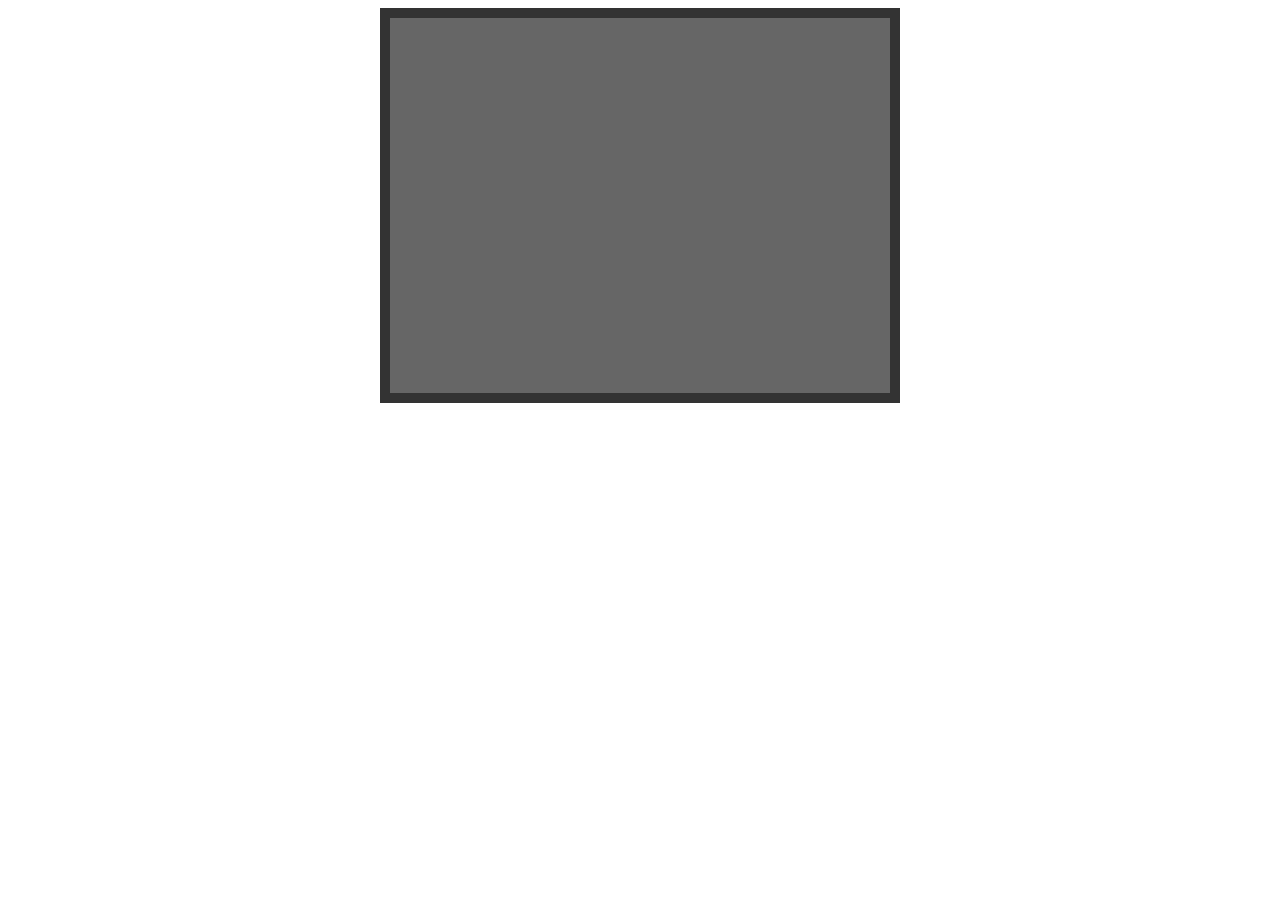
==== index.html @ e4041c7b "Add a simple web app that shows the webcam video stream" ====
<!DOCTYPE html>
<html>
<head>
    <meta charset="utf-8">
    <meta content="stuff, to, help, search, engines, not" name="keywords">
    <meta content="What this page is about." name="description">
    <meta content="Display Webcam Stream" name="title">
    <title>Display Webcam Stream</title>

    <style>
        #container {
            margin: 0px auto;
            width: 500px;
            height: 375px;
            border: 10px #333 solid;
        }
        #videoElement {
            width: 500px;
            height: 375px;
            background-color: #666;
        }
    </style>
</head>

<body>
<div id="container">
    <video autoplay="true" id="videoElement">

    </video>
</div>
<script>
    var video = document.querySelector("#videoElement");

    navigator.getUserMedia = navigator.getUserMedia || navigator.webkitGetUserMedia || navigator.mozGetUserMedia || navigator.msGetUserMedia || navigator.oGetUserMedia;

    if (navigator.getUserMedia) {
        navigator.getUserMedia({video: true}, handleVideo, videoError);
    }

    function handleVideo(stream) {
        video.src = window.URL.createObjectURL(stream);
    }

    function videoError(e) {
        alert('Failed to access the webcam and display the video stream')
    }
</script>
</body>
</html>
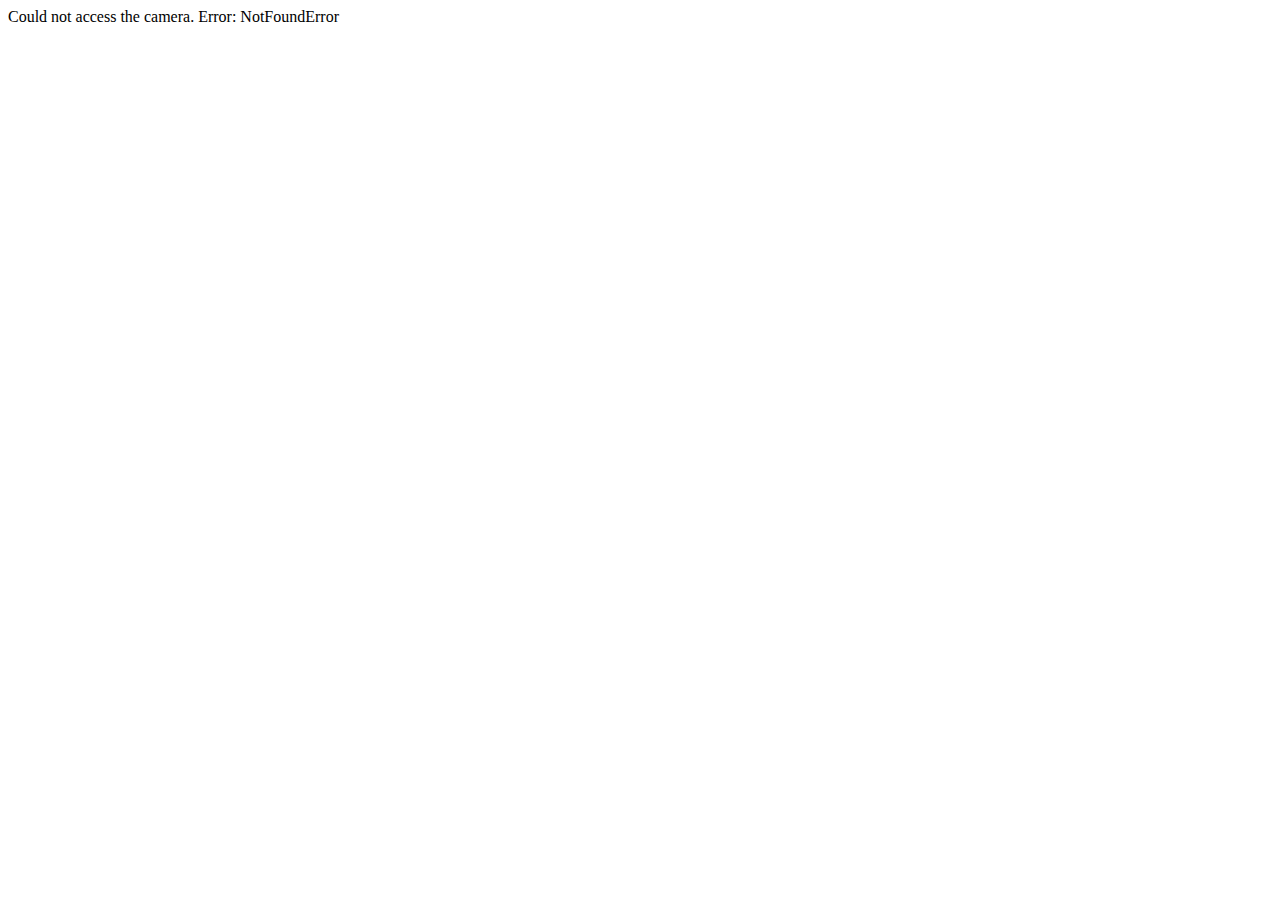
==== commit 962b84db: "Let user take snapshot of webcam video stream by clicking the video" ====
--- a/index.html
+++ b/index.html
@@ -1,49 +1,63 @@
 <!DOCTYPE html>
-<html>
+<html lang="en">
 <head>
-    <meta charset="utf-8">
-    <meta content="stuff, to, help, search, engines, not" name="keywords">
-    <meta content="What this page is about." name="description">
-    <meta content="Display Webcam Stream" name="title">
-    <title>Display Webcam Stream</title>
-
+    <meta charset="UTF-8">
+    <title>HTML5 Media Device Access</title>
+    <meta name="viewport" content="width=device-width, initial-scale=1">
     <style>
-        #container {
-            margin: 0px auto;
-            width: 500px;
-            height: 375px;
-            border: 10px #333 solid;
-        }
-        #videoElement {
-            width: 500px;
-            height: 375px;
-            background-color: #666;
+        video, img {
+            max-width:100%;
         }
     </style>
 </head>
+<body>
 
-<body>
-<div id="container">
-    <video autoplay="true" id="videoElement">
+<video autoplay></video>
 
-    </video>
-</div>
 <script>
-    var video = document.querySelector("#videoElement");
+    (function() {
+        'use strict';
+        var video = document.querySelector('video')
+            , canvas;
 
-    navigator.getUserMedia = navigator.getUserMedia || navigator.webkitGetUserMedia || navigator.mozGetUserMedia || navigator.msGetUserMedia || navigator.oGetUserMedia;
+        /**
+         *  generates a still frame image from the stream in the <video>
+         *  appends the image to the <body>
+         */
+        function takeSnapshot() {
+            var img = document.querySelector('img') || document.createElement('img');
+            var context;
+            var width = video.offsetWidth
+                , height = video.offsetHeight;
 
-    if (navigator.getUserMedia) {
-        navigator.getUserMedia({video: true}, handleVideo, videoError);
-    }
+            canvas = canvas || document.createElement('canvas');
+            canvas.width = width;
+            canvas.height = height;
 
-    function handleVideo(stream) {
-        video.src = window.URL.createObjectURL(stream);
-    }
+            context = canvas.getContext('2d');
+            context.drawImage(video, 0, 0, width, height);
 
-    function videoError(e) {
-        alert('Failed to access the webcam and display the video stream')
-    }
+            img.src = canvas.toDataURL('image/png');
+            document.body.appendChild(img);
+        }
+
+        // use MediaDevices API
+        // docs: https://developer.mozilla.org/en-US/docs/Web/API/MediaDevices/getUserMedia
+        if (navigator.mediaDevices) {
+            // access the web cam
+            navigator.mediaDevices.getUserMedia({video: true})
+            // permission granted:
+                .then(function(stream) {
+                    video.srcObject = stream;
+                    video.addEventListener('click', takeSnapshot);
+                })
+                // permission denied:
+                .catch(function(error) {
+                    document.body.textContent = 'Could not access the camera. Error: ' + error.name;
+                });
+        }
+    })();
+
 </script>
 </body>
 </html>
